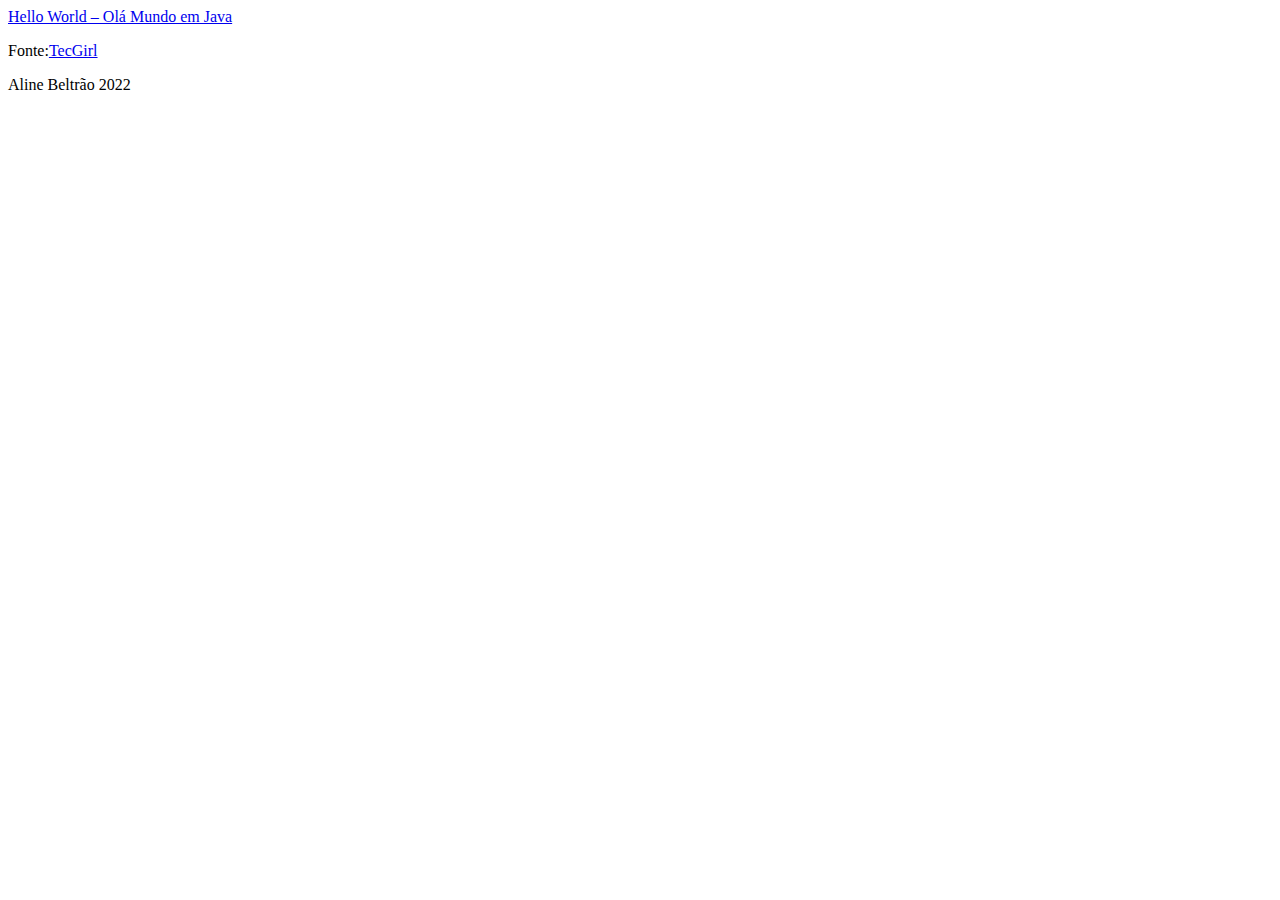
==== Projeto 1 HTML/index.html @ ece95ea9 "segundo commit" ====
<!DOCTYPE html>
<html lang="pt">
<head>
    <meta charset="UTF-8">
    <meta http-equiv="X-UA-Compatible" content="IE=edge">
    <meta name="viewport" content="width=device-width, initial-scale=1.0">
    <title>Doesafio1</title>
</head>
<body>

    <nav>
        <a href="page2.html">Hello World – Olá Mundo em Java</a>
    </nav>

    <p>Fonte:<a href="https://tecgirl.com.br/a-maldicao-hello-world-ola-mundo/">TecGirl</a></p>
    
</body>
<footer>Aline Beltrão 2022</footer>
</html>
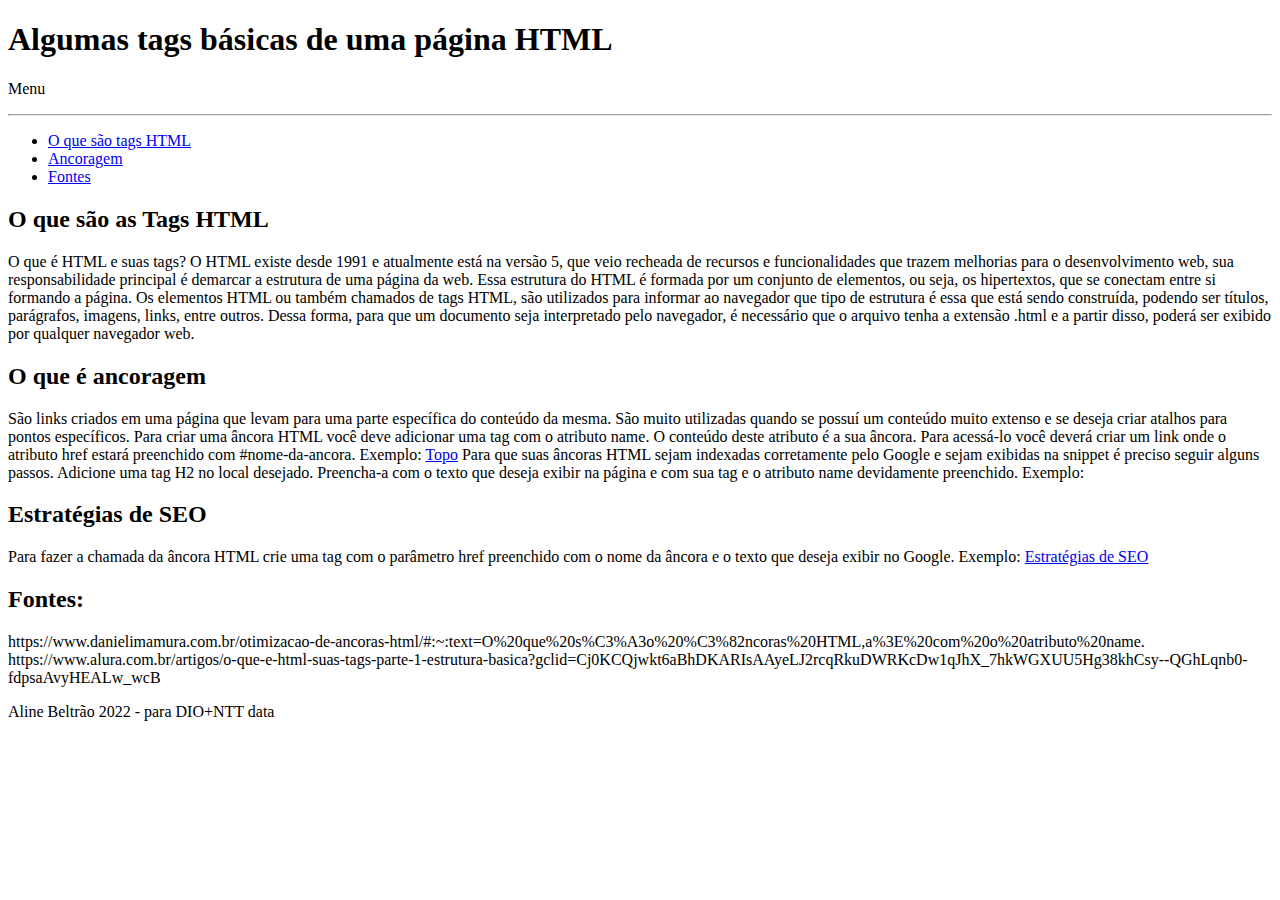
==== commit b17613c5: "terceiro commit" ====
--- a/Projeto 1 HTML/index.html
+++ b/Projeto 1 HTML/index.html
@@ -4,16 +4,56 @@
     <meta charset="UTF-8">
     <meta http-equiv="X-UA-Compatible" content="IE=edge">
     <meta name="viewport" content="width=device-width, initial-scale=1.0">
-    <title>Doesafio1</title>
+    <title>Primeira página</title>
 </head>
 <body>
+    <h1>Algumas tags básicas de uma página HTML</h1>
+    <p>Menu</p>
+    <hr>
 
-    <nav>
-        <a href="page2.html">Hello World – Olá Mundo em Java</a>
-    </nav>
+    <ul>
+        <li><a href="#tags">O que são tags HTML</a></li>
+        <li><a href="#ancora">Ancoragem</a></li>
+        <li><a href="#fontes">Fontes</a></li>
+    </ul>
+    
+    <h2 id="tags">O que são as Tags HTML</h2>
+    <p>
+        O que é HTML e suas tags?
+O HTML existe desde 1991 e atualmente está na versão 5, que veio recheada de recursos e funcionalidades que trazem melhorias para o desenvolvimento web, sua responsabilidade principal é demarcar a estrutura de uma página da web. Essa estrutura do HTML é formada por um conjunto de elementos, ou seja, os hipertextos, que se conectam entre si formando a página. Os elementos HTML ou também chamados de tags HTML, são utilizados para informar ao navegador que tipo de estrutura é essa que está sendo construída, podendo ser títulos, parágrafos, imagens, links, entre outros.
 
-    <p>Fonte:<a href="https://tecgirl.com.br/a-maldicao-hello-world-ola-mundo/">TecGirl</a></p>
+Dessa forma, para que um documento seja interpretado pelo navegador, é necessário que o arquivo tenha a extensão .html e a partir disso, poderá ser exibido por qualquer navegador web.
+
+    </p>
+
+    <h2 id="ancora">O que é ancoragem</h2>
+    <p>
+        São links criados em uma página que levam para uma parte específica do conteúdo da mesma. São muito utilizadas quando se possuí um conteúdo muito extenso e se deseja criar atalhos para pontos específicos.
+
+        Para criar uma âncora HTML você deve adicionar uma tag <a> com o atributo name. O conteúdo deste atributo é a sua âncora. Para acessá-lo você deverá criar um link onde o atributo href estará preenchido com #nome-da-ancora.
+        
+        Exemplo:
+        <a name=”topo”></a>
+        <a href=”#topo”>Topo</a> 
+
+        Para que suas âncoras HTML sejam indexadas corretamente pelo Google e sejam exibidas na snippet é preciso seguir alguns passos.
+        Adicione uma tag H2 no local desejado. Preencha-a com o texto que deseja exibir na página e com sua tag <a> e o atributo name devidamente preenchido.
+
+            Exemplo:
+            <h2><a name=”estrategiasdeseo”></a>Estratégias de SEO</h2>
+        Para fazer a chamada da âncora HTML crie uma tag <a> com o parâmetro href preenchido com o nome da âncora e o texto que deseja exibir no Google.
+
+Exemplo:
+<a href=”#estrategiasdeseo”>Estratégias de SEO</a>
+    </p>
+
+    <h2 id="fontes">Fontes: </h2>
+    <p>
+        <a>https://www.danielimamura.com.br/otimizacao-de-ancoras-html/#:~:text=O%20que%20s%C3%A3o%20%C3%82ncoras%20HTML,a%3E%20com%20o%20atributo%20name.</a>
+        <a>https://www.alura.com.br/artigos/o-que-e-html-suas-tags-parte-1-estrutura-basica?gclid=Cj0KCQjwkt6aBhDKARIsAAyeLJ2rcqRkuDWRKcDw1qJhX_7hkWGXUU5Hg38khCsy--QGhLqnb0-fdpsaAvyHEALw_wcB</a>
+        
+    </p>
     
 </body>
-<footer>Aline Beltrão 2022</footer>
+<footer>Aline Beltrão 2022 - para DIO+NTT data</footer>
 </html>